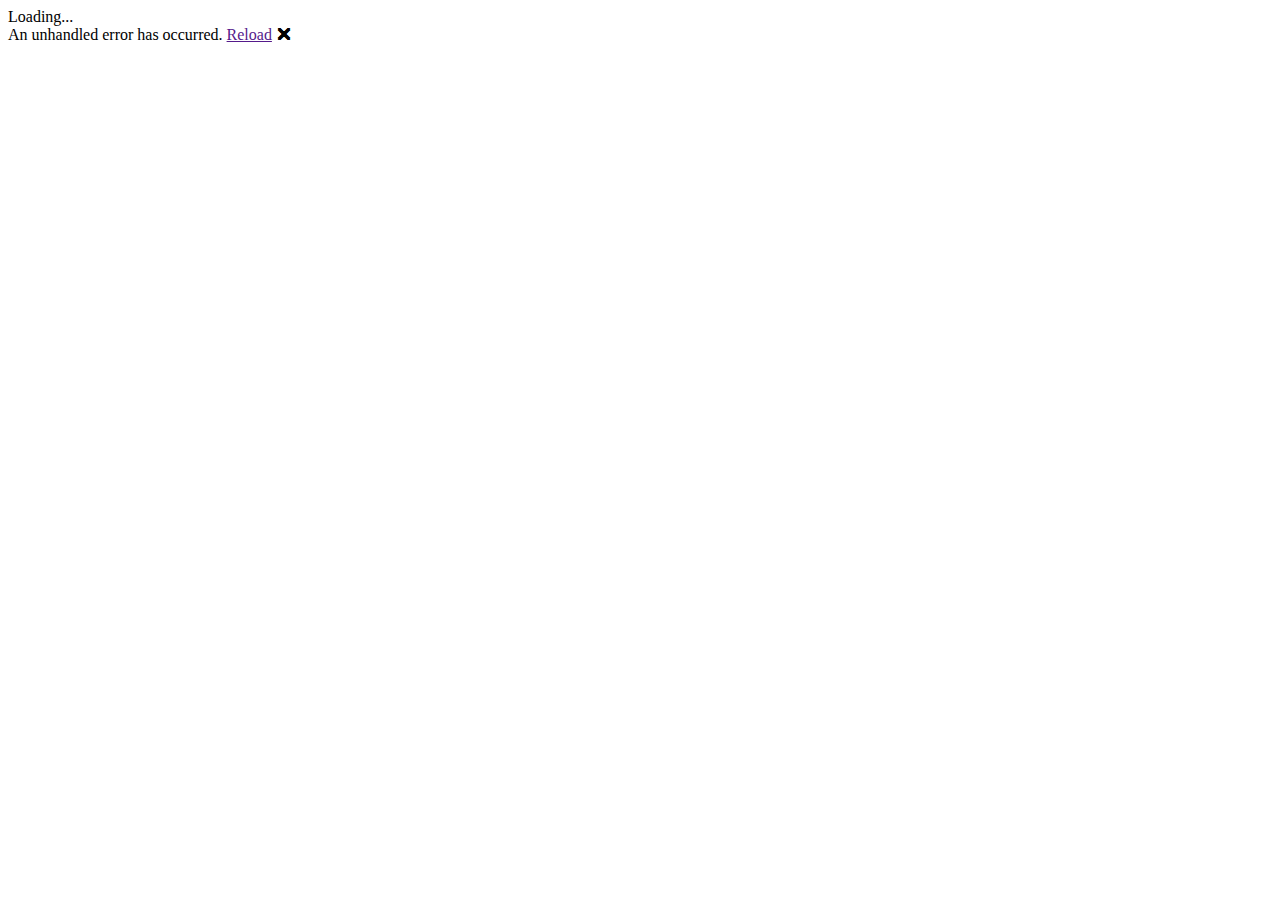
==== Shop/Client/wwwroot/index.html @ 2353b61d "Refactored and added authentication" ====
<!DOCTYPE html>
<html>

<head>
    <meta charset="utf-8" />
    <meta name="viewport" content="width=device-width, initial-scale=1.0, maximum-scale=1.0, user-scalable=no" />
    <title>Shop</title>
    <base href="/" />
    <link href="css/bootstrap/bootstrap.min.css" rel="stylesheet" />
    <link href="css/app.css" rel="stylesheet" />
</head>

<body>
    <app>Loading...</app>

    <div id="blazor-error-ui">
        An unhandled error has occurred.
        <a href="" class="reload">Reload</a>
        <a class="dismiss">🗙</a>
    </div>
    <script src="_content/Microsoft.AspNetCore.Components.WebAssembly.Authentication/AuthenticationService.js"></script>
    <script src="_framework/blazor.webassembly.js"></script>
</body>

</html>
---- Shop/Client/wwwroot/css/app.css ----
﻿@import url('open-iconic/font/css/open-iconic-bootstrap.min.css');

html, body {
    font-family: 'Helvetica Neue', Helvetica, Arial, sans-serif;
}

a, .btn-link {
    color: #0366d6;
}

.btn-primary {
    color: #fff;
    background-color: #1b6ec2;
    border-color: #1861ac;
}

app {
    position: relative;
    display: flex;
    flex-direction: column;
}

.top-row {
    height: 3.5rem;
    display: flex;
    align-items: center;
}

.main {
    flex: 1;
}

    .main .top-row {
        background-color: #f7f7f7;
        border-bottom: 1px solid #d6d5d5;
        justify-content: flex-end;
    }

        .main .top-row > a, .main .top-row .btn-link {
            white-space: nowrap;
            margin-left: 1.5rem;
        }

.main .top-row a:first-child {
    overflow: hidden;
    text-overflow: ellipsis;
}

.sidebar {
    background-image: linear-gradient(180deg, rgb(5, 39, 103) 0%, #3a0647 70%);
}

    .sidebar .top-row {
        background-color: rgba(0,0,0,0.4);
    }

    .sidebar .navbar-brand {
        font-size: 1.1rem;
    }

    .sidebar .oi {
        width: 2rem;
        font-size: 1.1rem;
        vertical-align: text-top;
        top: -2px;
    }

    .sidebar .nav-item {
        font-size: 0.9rem;
        padding-bottom: 0.5rem;
    }

        .sidebar .nav-item:first-of-type {
            padding-top: 1rem;
        }

        .sidebar .nav-item:last-of-type {
            padding-bottom: 1rem;
        }

        .sidebar .nav-item a {
            color: #d7d7d7;
            border-radius: 4px;
            height: 3rem;
            display: flex;
            align-items: center;
            line-height: 3rem;
        }

            .sidebar .nav-item a.active {
                background-color: rgba(255,255,255,0.25);
                color: white;
            }

            .sidebar .nav-item a:hover {
                background-color: rgba(255,255,255,0.1);
                color: white;
            }

.content {
    padding-top: 1.1rem;
}

.navbar-toggler {
    background-color: rgba(255, 255, 255, 0.1);
}

.valid.modified:not([type=checkbox]) {
    outline: 1px solid #26b050;
}

.invalid {
    outline: 1px solid red;
}

.validation-message {
    color: red;
}

#blazor-error-ui {
    background: lightyellow;
    bottom: 0;
    box-shadow: 0 -1px 2px rgba(0, 0, 0, 0.2);
    display: none;
    left: 0;
    padding: 0.6rem 1.25rem 0.7rem 1.25rem;
    position: fixed;
    width: 100%;
    z-index: 1000;
}

#blazor-error-ui .dismiss {
    cursor: pointer;
    position: absolute;
    right: 0.75rem;
    top: 0.5rem;
}

@media (max-width: 767.98px) {
    .main .top-row:not(.auth) {
        display: none;
    }

    .main .top-row.auth {
        justify-content: space-between;
    }

    .main .top-row a, .main .top-row .btn-link {
        margin-left: 0;
    }
}

@media (min-width: 768px) {
    app {
        flex-direction: row;
    }

    .sidebar {
        width: 250px;
        height: 100vh;
        position: sticky;
        top: 0;
    }

    .main .top-row {
        position: sticky;
        top: 0;
    }

    .main > div {
        padding-left: 2rem !important;
        padding-right: 1.5rem !important;
    }

    .navbar-toggler {
        display: none;
    }

    .sidebar .collapse {
        /* Never collapse the sidebar for wide screens */
        display: block;
    }
}
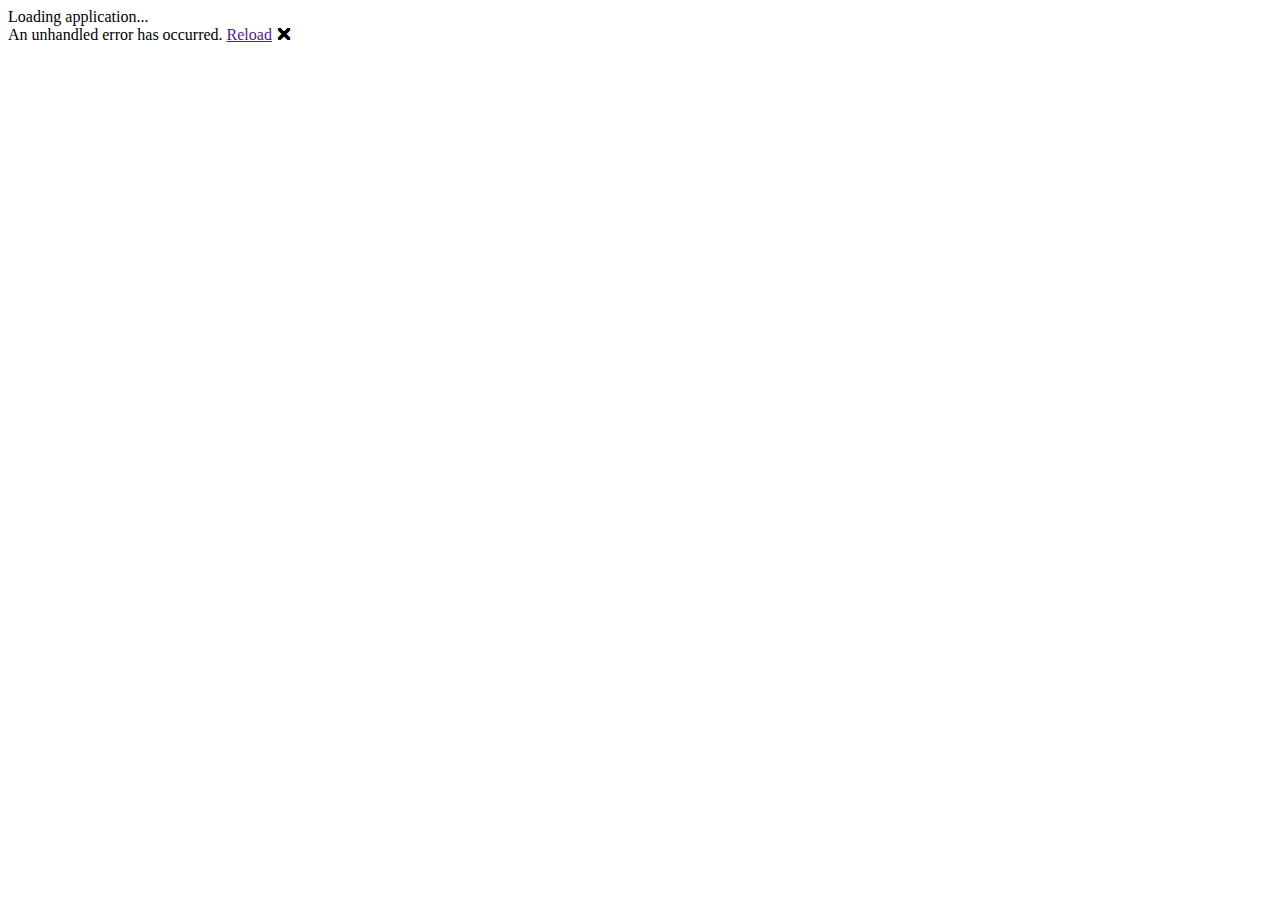
==== commit 3665f618: "Added client stuff and finished api calls and validation" ====
--- a/Shop/Client/wwwroot/index.html
+++ b/Shop/Client/wwwroot/index.html
@@ -1,4 +1,4 @@
-<!DOCTYPE html>
+﻿<!DOCTYPE html>
 <html>
 
 <head>
@@ -11,7 +11,7 @@
 </head>
 
 <body>
-    <app>Loading...</app>
+    <app>Loading application...</app>
 
     <div id="blazor-error-ui">
         An unhandled error has occurred.
